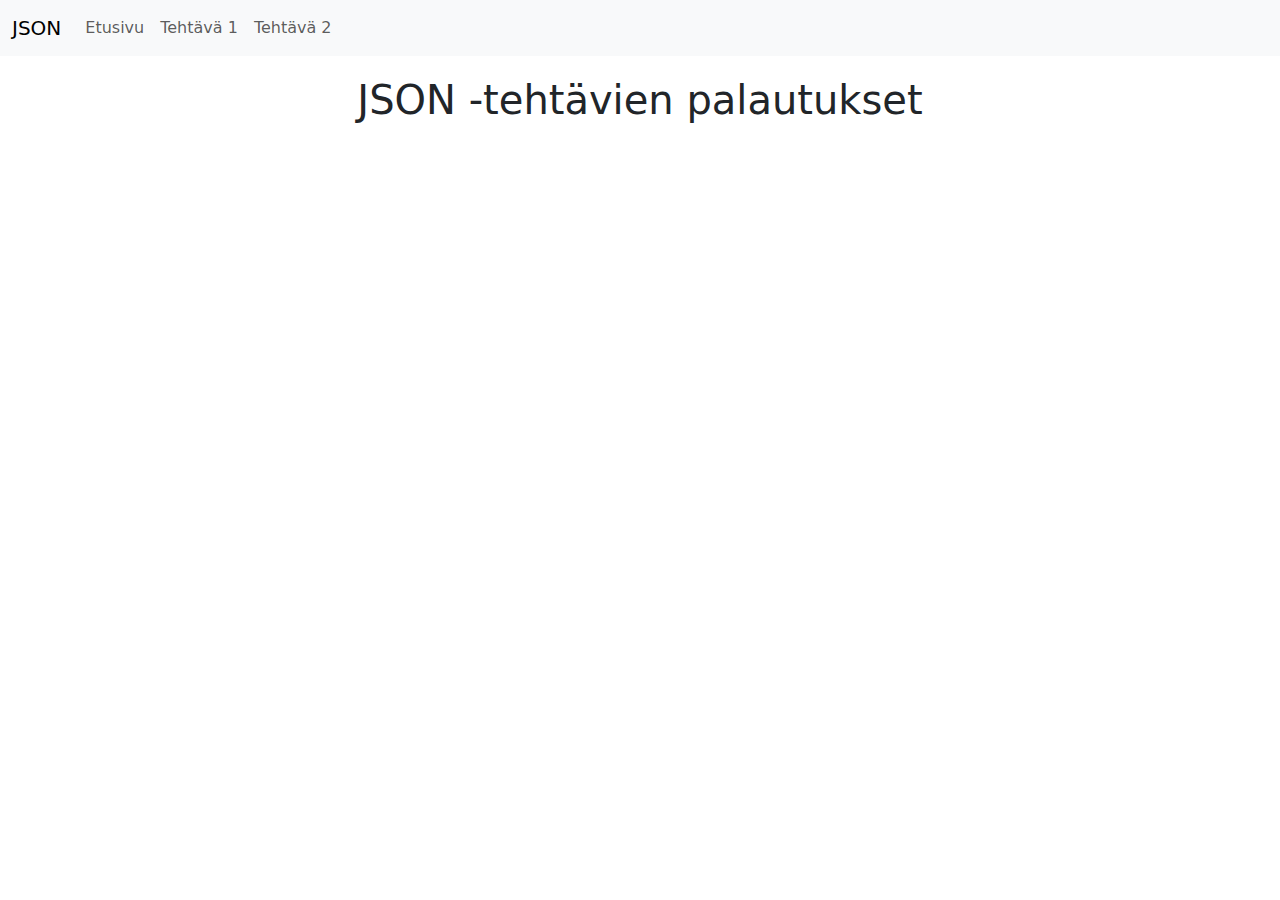
==== index.html @ 39a998b0 "Luo index html ja nav" ====
<!DOCTYPE html>

<html lang="fi">

<head>
    <title>JSON Example</title>
    <meta charset="utf-8">
    <meta name="viewport" content="width=device-width, initial-scale=1">
    <script src="oma.js"></script>
    <link rel="stylesheet" href="styles.css">
    <link href="https://cdn.jsdelivr.net/npm/bootstrap@5.3.3/dist/css/bootstrap.min.css" rel="stylesheet">
    <script src="https://cdn.jsdelivr.net/npm/bootstrap@5.3.3/dist/js/bootstrap.bundle.min.js"></script>
</head>

<!-- LISÄTTY INDEX -SIVU, JOKA ON OLETUKSENA BOOTSTRAPILLE, JOTTA REDIRECTIONEITA EI TARVITSE TEHDÄ -->

<body>
    <!-- LIITETÄÄN NAVBAR ID NAVBAR PAIKALLE JA SE LADATAAN SKRIPTIN AVULLA MÄÄRITELLYSTÄ FILESTÄ, JOTTA NAV KOODIA EI TARVITSE TOISTAA JOKAISELLA SIVULLA -->
    <div id="navbar"></div>
    <script src="scripts/loadNav.js"></script>
    <div class="container">
        <h1 class="text-center">JSON -tehtävien palautukset</h1>
    </div>
</body>
---- styles.css ----
body{
    font-family:'Times New Roman', Times, serif,;
}

.container {
    max-width: 80%;
    margin: 0 auto;
    padding: 20px;
}


.heading {
    text-align: center;
    text-decoration: underline;
}

.description {
    text-align: center;
}

.JSONimage {
    width: 50%;
    display: flex;
    margin: 0 auto;
}

.info {
    text-align: center;
    font-weight: bold;
}

.listing {
    padding-left: 20vw;
}

.table {
    border-collapse: collapse;
    margin-top: 20px;
    box-shadow: 0px 0px 5px black;
    width: 50%;
}

.table th, .table td {
    border: 2px solid black;
    padding: 10px;
}

.table th{
    background-color: rgb(0, 56, 0);
    color: white
}

.centered {
    display: flex;
    justify-content: center;
}
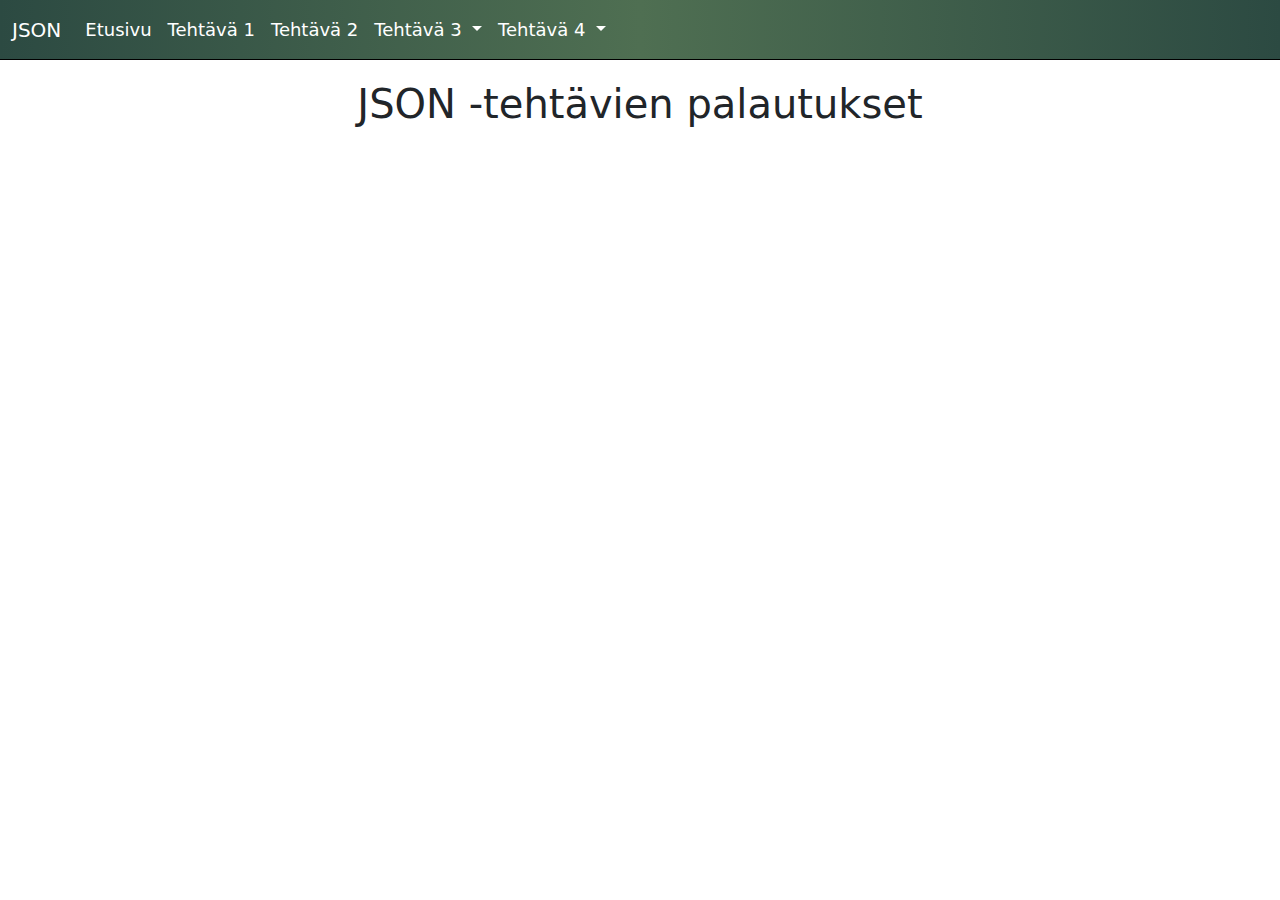
==== commit ad5255d2: "Muokkaa navigaatio, kommentoi, muokkaa responsiiviuutta" ====
--- a/index.html
+++ b/index.html
@@ -3,7 +3,7 @@
 <html lang="fi">
 
 <head>
-    <title>JSON Example</title>
+    <title>JSON tehtävät</title>
     <meta charset="utf-8">
     <meta name="viewport" content="width=device-width, initial-scale=1">
     <script src="oma.js"></script>
--- a/styles.css
+++ b/styles.css
@@ -3,7 +3,7 @@
 }
 
 .container {
-    max-width: 80%;
+    max-width: 90%;
     margin: 0 auto;
     padding: 20px;
 }
@@ -11,7 +11,6 @@
 
 .heading {
     text-align: center;
-    text-decoration: underline;
 }
 
 .description {
@@ -29,8 +28,33 @@
     font-weight: bold;
 }
 
-.listing {
-    padding-left: 20vw;
+@media(max-width:425px){
+    .listing {
+        font-size: 13px;
+        padding-left: none;
+    }
+    .description {
+        font-size: smaller;
+    }
+    .heading {
+        font-size: 18px;
+    }
+    .info {
+        font-size: 13px;
+    }
+    .JSONimage{
+        width: 90%;
+        padding-bottom: 10px;
+    }
+    .d-flex{
+        flex-direction: column;
+    }
+}
+
+@media(min-width: 426px){
+    .listing {
+        padding-left: 20vw;
+    }
 }
 
 .table {
@@ -53,4 +77,31 @@
 .centered {
     display: flex;
     justify-content: center;
+}
+
+.weather-box{
+    border-radius: 10px;
+    box-shadow: 0px 0px 5px black;
+}
+
+.navbar-collapse.show + .navbar-brand{
+    display: none;
+}
+
+.navbar {
+    background: linear-gradient(90deg, #2C4A42, #4F6F52, #2C4A42);
+    font-size: 18px;
+    border-bottom: 1px solid #000000;
+    font-weight: 500;
+
+}
+
+.navbar .nav-link,
+.navbar-brand {
+    color: white !important;
+    transition: color 0.3s ease-in-out;
+}
+
+.navbar-toggler-icon {
+  background-image: url("data:image/svg+xml,%3csvg xmlns='http://www.w3.org/2000/svg' viewBox='0 0 30 30'%3e%3cpath stroke='rgba(255, 255, 255, 1)' stroke-linecap='round' stroke-miterlimit='10' stroke-width='2' d='M4 7h22M4 15h22M4 23h22'/%3e%3c/svg%3e") !important;
 }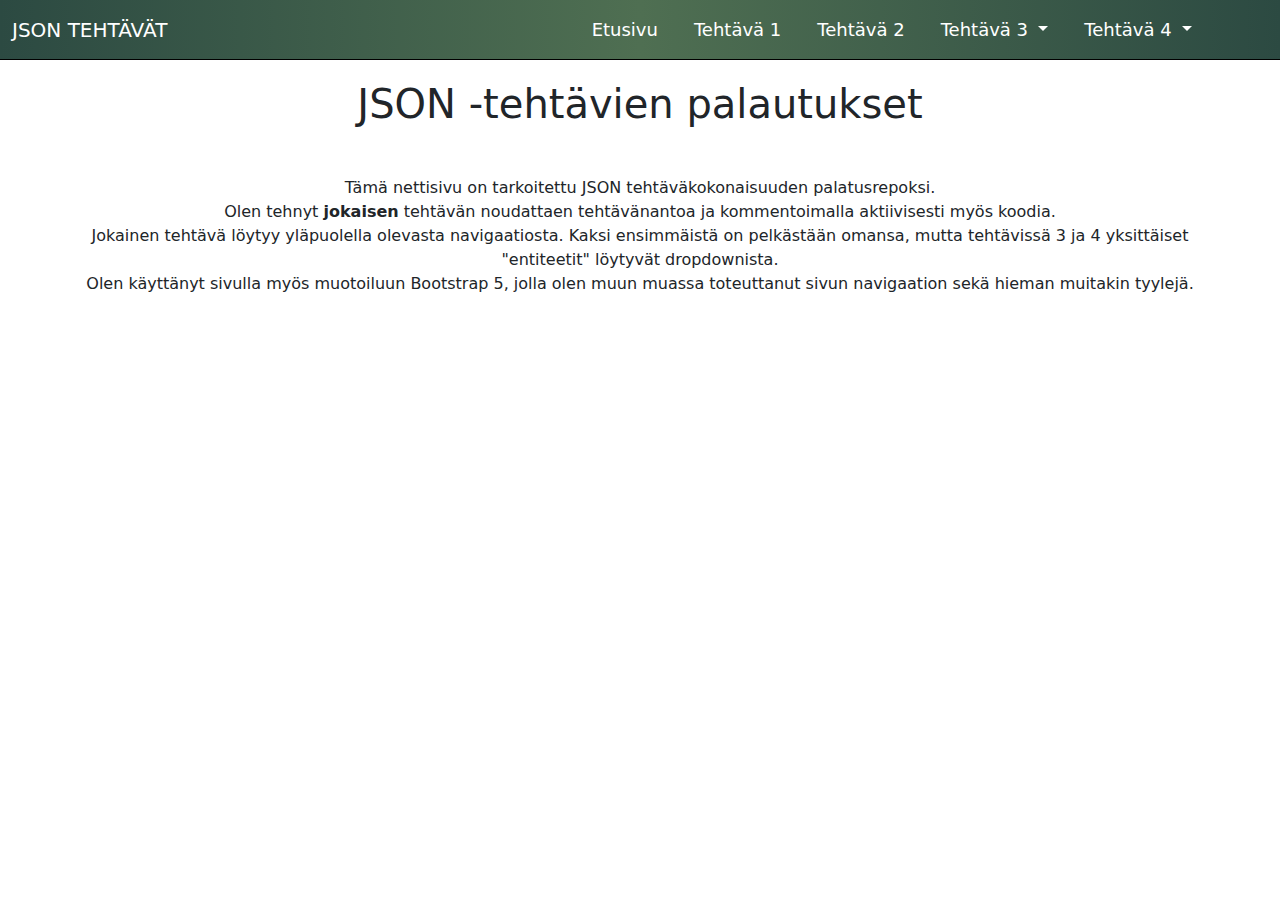
==== commit 7235260b: "Siisti ja kommentoi koodia. Valmiina palautettavaksi" ====
--- a/index.html
+++ b/index.html
@@ -6,7 +6,6 @@
     <title>JSON tehtävät</title>
     <meta charset="utf-8">
     <meta name="viewport" content="width=device-width, initial-scale=1">
-    <script src="oma.js"></script>
     <link rel="stylesheet" href="styles.css">
     <link href="https://cdn.jsdelivr.net/npm/bootstrap@5.3.3/dist/css/bootstrap.min.css" rel="stylesheet">
     <script src="https://cdn.jsdelivr.net/npm/bootstrap@5.3.3/dist/js/bootstrap.bundle.min.js"></script>
@@ -19,6 +18,13 @@
     <div id="navbar"></div>
     <script src="scripts/loadNav.js"></script>
     <div class="container">
+        <!-- TÄSSÄ ESITTELYTEKSTI, JOKA ON JAETTU MYÖS PALAUTUKSEN YHTEYDESSÄ -->
         <h1 class="text-center">JSON -tehtävien palautukset</h1>
+        <p class="text-center mt-5">Tämä nettisivu on tarkoitettu JSON tehtäväkokonaisuuden palatusrepoksi.<br />Olen tehnyt
+            <strong>jokaisen</strong> tehtävän noudattaen tehtävänantoa ja kommentoimalla aktiivisesti myös koodia. <br />
+            Jokainen tehtävä löytyy yläpuolella olevasta navigaatiosta. Kaksi ensimmäistä on pelkästään omansa, mutta
+            tehtävissä 3 ja 4 yksittäiset "entiteetit" löytyvät dropdownista.<br />
+            Olen käyttänyt sivulla myös muotoiluun Bootstrap 5, jolla olen muun muassa toteuttanut sivun navigaation
+            sekä hieman muitakin tyylejä.</p>
     </div>
 </body>--- a/styles.css
+++ b/styles.css
@@ -1,14 +1,16 @@
+/* FONTTI MÄÄRITELTY BODYN SISÄLTÄVILLE */
 body{
     font-family:'Times New Roman', Times, serif,;
 }
-
+ 
+/* CONTAINERILLA KESKITETÄÄN ELEMENTTEJÄ JA LAITETAAN MAX LEVEYS 20 */
 .container {
     max-width: 90%;
     margin: 0 auto;
     padding: 20px;
 }
 
-
+/* HEADING JA DESCRIPTION TEKSTIT KESKITETÄÄN */
 .heading {
     text-align: center;
 }
@@ -17,17 +19,20 @@
     text-align: center;
 }
 
+/* JSON KUVA KESKITETÄÄN */
 .JSONimage {
     width: 50%;
     display: flex;
     margin: 0 auto;
 }
 
+/* INFO TEKSTI KESKITETÄÄN JA BOLDATAAN */
 .info {
     text-align: center;
     font-weight: bold;
 }
 
+/* MEDIA QUERY, JOLLA PIENENNETÄÄN TEKSTIEN KOKOA PUHELIMILLA, JOTTA VASTAUKSET RESPONSIIVISIA */
 @media(max-width:425px){
     .listing {
         font-size: 13px;
@@ -35,6 +40,7 @@
     }
     .description {
         font-size: smaller;
+        overflow-wrap: break-word;
     }
     .heading {
         font-size: 18px;
@@ -51,12 +57,19 @@
     }
 }
 
+/* ISOMMILLA NÄYTÖILLÄ LAITETAAN LISTAAN PADDING VASEMMALLE */
 @media(min-width: 426px){
     .listing {
         padding-left: 20vw;
     }
 }
 
+/* TEKEE NAV ITEMIEN VÄLIIN TYHJÄÄ TILAA */
+.nav-item{
+    padding-right: 20px;
+}
+
+/* TÄSSÄ TEHDÄÄN TABLE SELKEÄKSI JA LAITEATAAN NIILLE BORDERIT, LEVEYS JA SHADOWIA */
 .table {
     border-collapse: collapse;
     margin-top: 20px;
@@ -69,25 +82,19 @@
     padding: 10px;
 }
 
-.table th{
-    background-color: rgb(0, 56, 0);
-    color: white
-}
-
+/* YLEINEN TYYLI ELEMENTEILLE JOTKA HALUTAAN KESKITTÄÄ */
 .centered {
     display: flex;
     justify-content: center;
 }
 
+/* LUODAAN LAATIKKO SÄÄTILAN YMPÄRILLE */
 .weather-box{
     border-radius: 10px;
     box-shadow: 0px 0px 5px black;
 }
 
-.navbar-collapse.show + .navbar-brand{
-    display: none;
-}
-
+/* MUUTEATAAN NAVIN BG COLOR, FONTIN KOKO JA VÄRIT SELLAISEKSI, ETTÄ NIISTÄ SAA SELVÄÄ */
 .navbar {
     background: linear-gradient(90deg, #2C4A42, #4F6F52, #2C4A42);
     font-size: 18px;
@@ -102,6 +109,7 @@
     transition: color 0.3s ease-in-out;
 }
 
+/* NAVIN MOBIILI LAYOUTIN SVG KUVA VALKOISEKSI */
 .navbar-toggler-icon {
   background-image: url("data:image/svg+xml,%3csvg xmlns='http://www.w3.org/2000/svg' viewBox='0 0 30 30'%3e%3cpath stroke='rgba(255, 255, 255, 1)' stroke-linecap='round' stroke-miterlimit='10' stroke-width='2' d='M4 7h22M4 15h22M4 23h22'/%3e%3c/svg%3e") !important;
 }